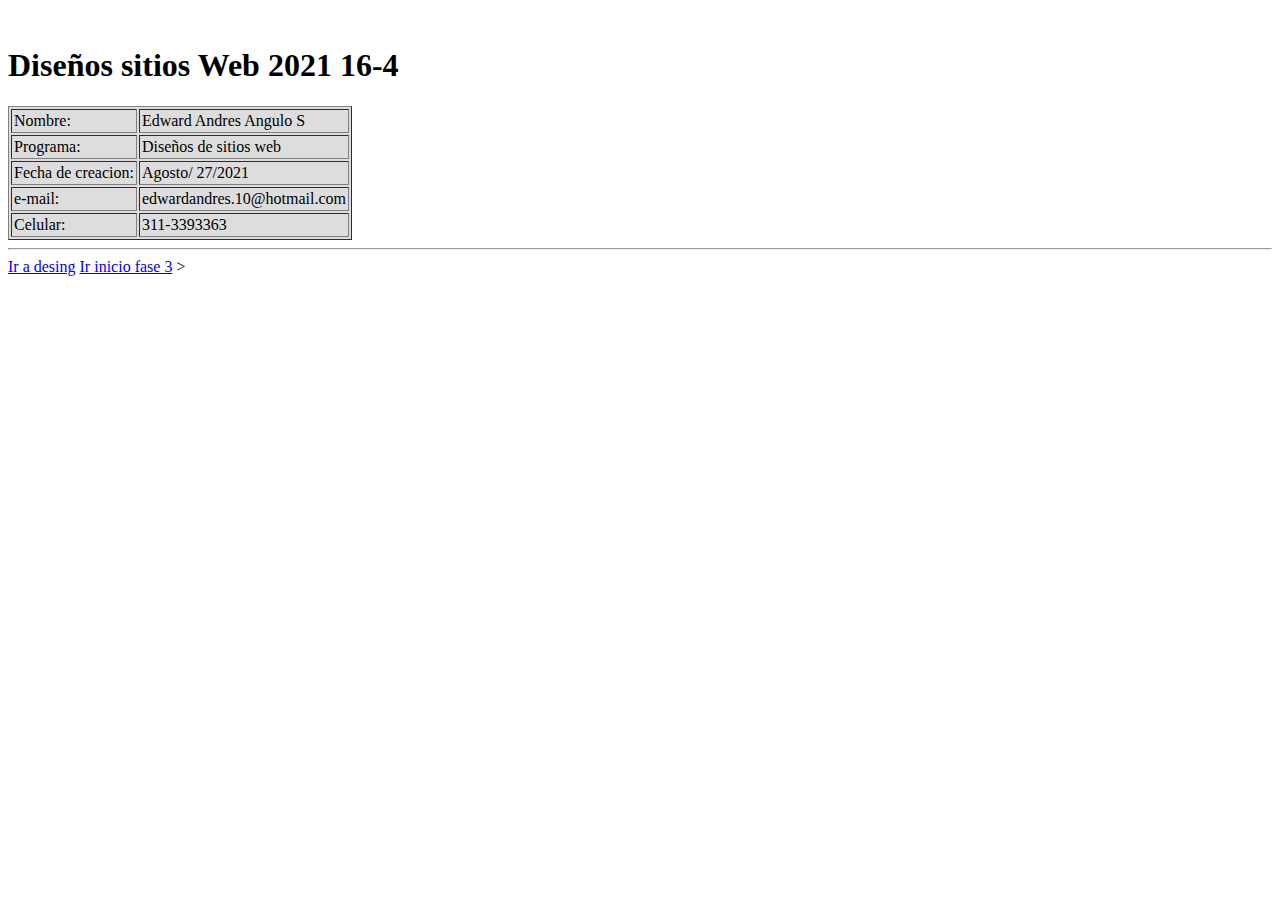
==== index.html @ 93c9163a "Create index.html" ====
<!DOCTYPE html>
<html>
<head>
	<title>Proyecto de sitio Web 2021-16_2</title>
</head>
    <body >
        <br>
        <h1>Diseños sitios Web 2021 16-4</h1>
        <table  cellspacing="2" cellpadding="2" border="1" bgcolor=dddddd>
                         
              <tr>
                <td style="height: auto;">Nombre:</td>
                <td align="letf">Edward Andres Angulo S</td>
              </tr>
              <tr>
                <td>Programa:</td>
                <td align="letf">Diseños de sitios web</td>
              </tr>
              <tr>
                <td>Fecha de creacion:</td>
                <td align="letf">Agosto/ 27/2021</td>
              </tr>
              <tr>
                <td>e-mail:</td>
                <td align="letf">edwardandres.10@hotmail.com</td>
              </tr>
              <tr >
                <td>Celular:</td>
                <td align="letf">311-3393363</td>
                
              </tr>
           
        </table>  
        <hr>
          <a href="desing.html">Ir a desing</a>
          <a href="/fase_3/index.html">Ir inicio fase 3</a>
    

</body>
</html>>
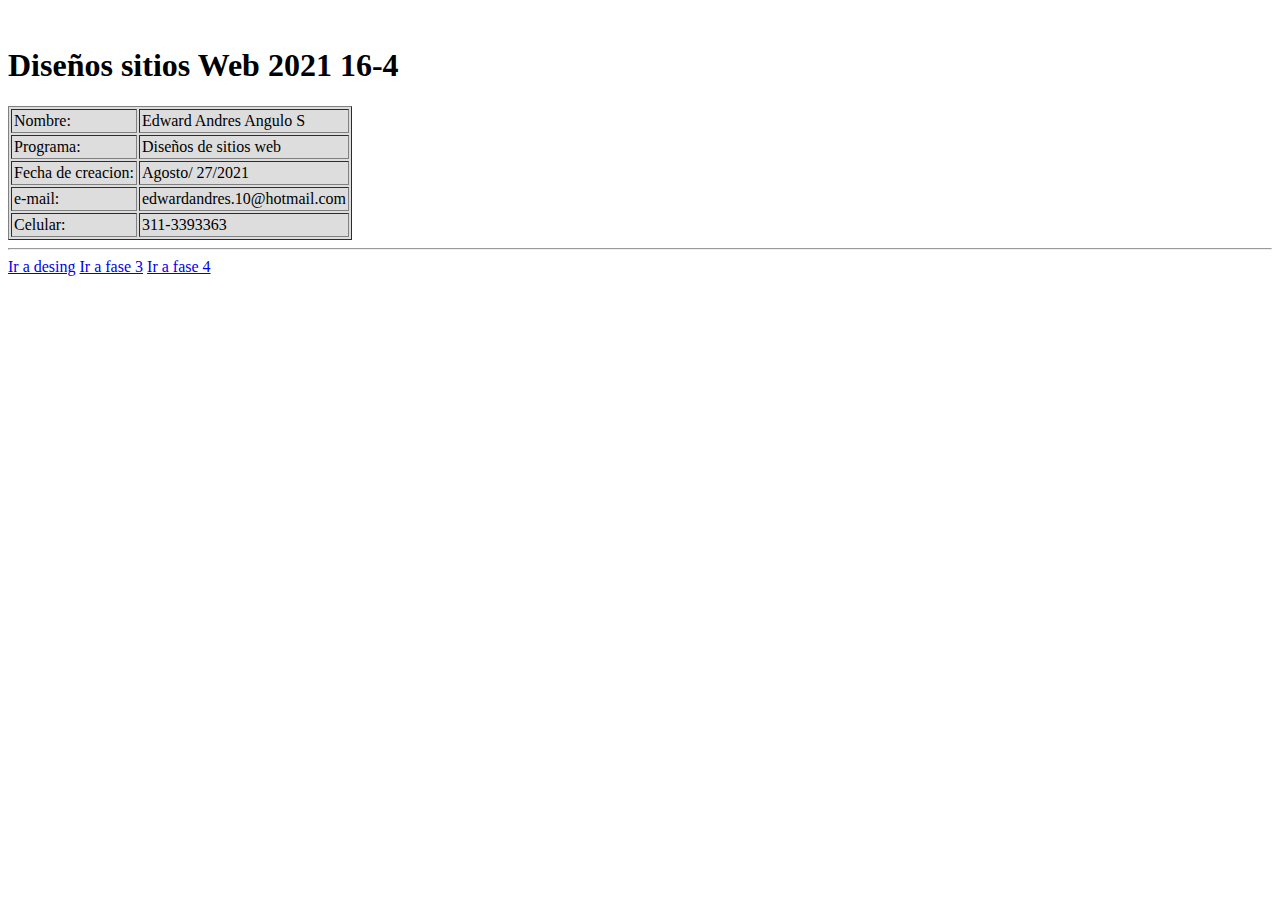
==== commit bbfe3ba3: "actualizacion" ====
--- a/index.html
+++ b/index.html
@@ -32,10 +32,11 @@
            
         </table>  
         <hr>
-          <a href="desing.html">Ir a desing</a>
-          <a href="/fase_3/index.html">Ir inicio fase 3</a>
-    
+          <a href="fase_2/desing.html">Ir a desing</a>
+          <a href="fase_3/index.html">Ir a fase 3</a> 
+          <a href="fase_4/index.html">Ir a fase 4</a>
+           
 
 </body>
-</html>>
+</html>
 	
